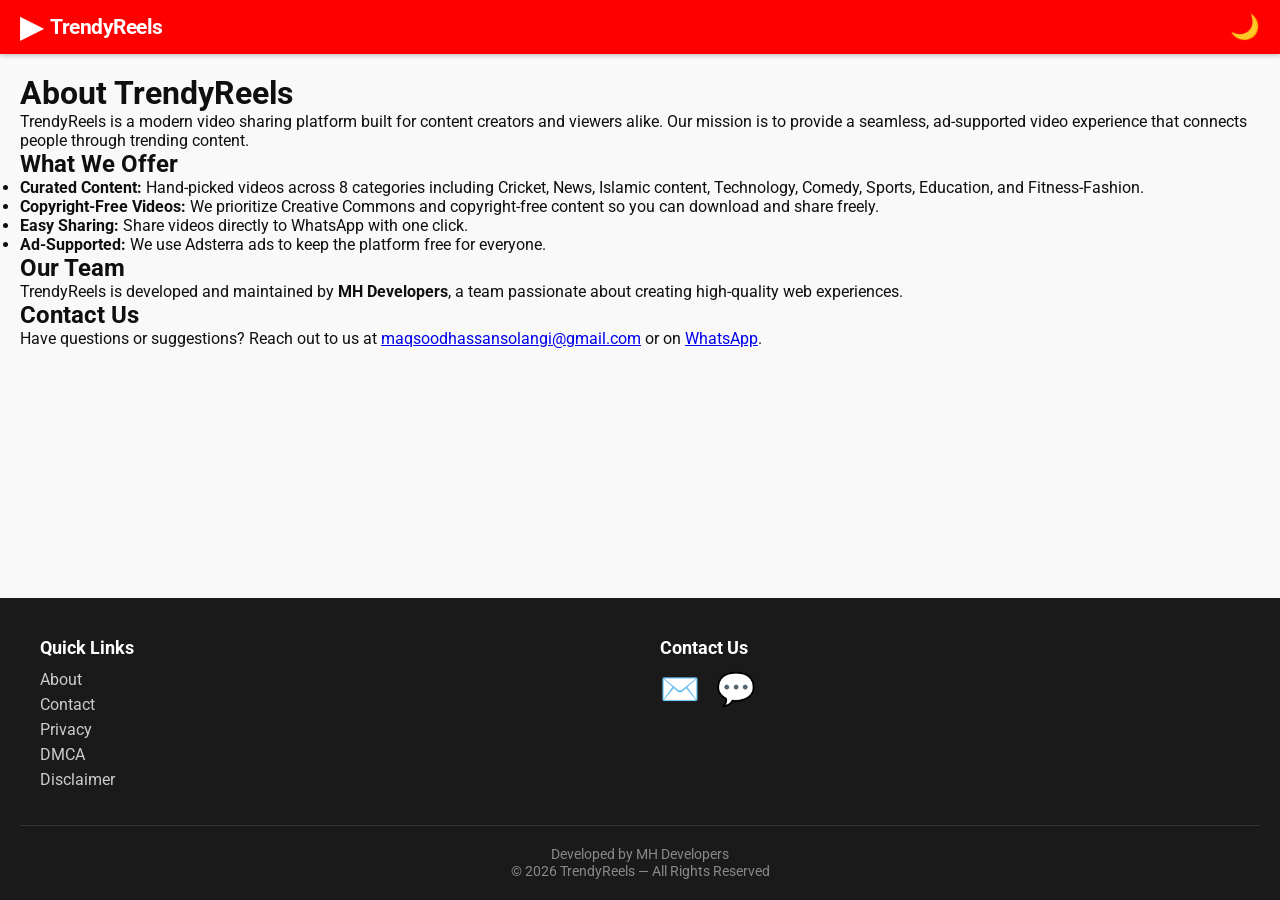
==== about.html @ b4d81c27 "Add about.html for the TrendyReels website" ====
<!DOCTYPE html>
<html lang="en">
<head>
    <meta charset="UTF-8">
    <meta name="viewport" content="width=device-width, initial-scale=1.0">
    <title>About Us - TrendyReels</title>
    <link rel="stylesheet" href="style.css">
    <link href="https://fonts.googleapis.com/css2?family=Roboto:wght@300;400;500;700;900&display=swap" rel="stylesheet">
</head>
<body>
    <header class="main-header">
        <div class="header-left">
            <a href="/" class="logo">
                <span class="logo-icon">▶</span>
                <span class="logo-text">TrendyReels</span>
            </a>
        </div>
        <div class="header-right">
            <button id="themeToggle" aria-label="Toggle theme">🌙</button>
        </div>
    </header>

    <main class="main-content">
        <div class="page-content">
            <h1>About TrendyReels</h1>
            <div class="content-card">
                <p>TrendyReels is a modern video sharing platform built for content creators and viewers alike. Our mission is to provide a seamless, ad-supported video experience that connects people through trending content.</p>
                
                <h2>What We Offer</h2>
                <ul>
                    <li><strong>Curated Content:</strong> Hand-picked videos across 8 categories including Cricket, News, Islamic content, Technology, Comedy, Sports, Education, and Fitness-Fashion.</li>
                    <li><strong>Copyright-Free Videos:</strong> We prioritize Creative Commons and copyright-free content so you can download and share freely.</li>
                    <li><strong>Easy Sharing:</strong> Share videos directly to WhatsApp with one click.</li>
                    <li><strong>Ad-Supported:</strong> We use Adsterra ads to keep the platform free for everyone.</li>
                </ul>
                
                <h2>Our Team</h2>
                <p>TrendyReels is developed and maintained by <strong>MH Developers</strong>, a team passionate about creating high-quality web experiences.</p>
                
                <h2>Contact Us</h2>
                <p>Have questions or suggestions? Reach out to us at <a href="mailto:maqsoodhassansolangi@gmail.com">maqsoodhassansolangi@gmail.com</a> or on <a href="https://wa.me/923062948990" target="_blank">WhatsApp</a>.</p>
            </div>
        </div>
    </main>

    <footer class="main-footer">
        <div class="footer-content">
            <div class="footer-section">
                <h4>Quick Links</h4>
                <ul>
                    <li><a href="about.html">About</a></li>
                    <li><a href="contact.html">Contact</a></li>
                    <li><a href="privacy.html">Privacy</a></li>
                    <li><a href="dmca.html">DMCA</a></li>
                    <li><a href="disclaimer.html">Disclaimer</a></li>
                </ul>
            </div>
            <div class="footer-section">
                <h4>Contact Us</h4>
                <div class="contact-icons">
                    <a href="mailto:maqsoodhassansolangi@gmail.com" target="_blank" title="Email">✉️</a>
                    <a href="https://wa.me/923062948990" target="_blank" title="WhatsApp">💬</a>
                </div>
            </div>
        </div>
        <div class="footer-bottom">
            <p>Developed by MH Developers</p>
            <p>&copy; 2026 TrendyReels — All Rights Reserved</p>
        </div>
    </footer>

    <script src="script.js"></script>
</body>
</html>
---- style.css ----
:root {
    --primary-red: #FF0000;
    --primary-red-dark: #CC0000;
    --white: #FFFFFF;
    --bg-light: #F9F9F9;
    --bg-dark: #0F0F0F;
    --card-light: #FFFFFF;
    --card-dark: #1F1F1F;
    --text-light: #0F0F0F;
    --text-dark: #F1F1F1;
    --text-muted-light: #606060;
    --text-muted-dark: #AAAAAA;
    --shadow-light: 0 2px 8px rgba(0,0,0,0.1);
    --shadow-dark: 0 2px 8px rgba(0,0,0,0.4);
    --border-light: #E5E5E5;
    --border-dark: #3F3F3F;
    --font-family: 'Roboto', sans-serif;
    --transition: 0.3s ease;
}

* { margin: 0; padding: 0; box-sizing: border-box; }
body {
    font-family: var(--font-family);
    background: var(--bg-light);
    color: var(--text-light);
    transition: background var(--transition), color var(--transition);
    min-height: 100vh;
    display: flex;
    flex-direction: column;
}
body.dark-mode {
    background: var(--bg-dark);
    color: var(--text-dark);
}

/* Header */
.main-header, .admin-header {
    background: var(--primary-red);
    padding: 10px 20px;
    display: flex;
    align-items: center;
    justify-content: space-between;
    position: sticky;
    top: 0;
    z-index: 1000;
    box-shadow: 0 2px 4px rgba(0,0,0,0.2);
}
.header-left { display: flex; align-items: center; gap: 15px; }
.logo {
    display: flex;
    align-items: center;
    gap: 8px;
    color: var(--white);
    text-decoration: none;
    font-weight: 700;
    font-size: 1.3rem;
}
.logo-icon { font-size: 1.8rem; }
.logo-text { letter-spacing: -0.5px; }
.menu-toggle { background: none; border: none; color: var(--white); font-size: 1.5rem; cursor: pointer; }
.header-center { flex: 1; max-width: 600px; margin: 0 20px; }
.search-container {
    display: flex;
    background: var(--white);
    border-radius: 25px;
    overflow: hidden;
}
.search-container input {
    flex: 1;
    padding: 10px 15px;
    border: none;
    outline: none;
    font-family: var(--font-family);
    font-size: 1rem;
}
.search-container button {
    padding: 0 20px;
    background: #F0F0F0;
    border: none;
    cursor: pointer;
    font-size: 1.2rem;
    transition: background var(--transition);
}
.search-container button:hover { background: #E0E0E0; }
.header-right { display: flex; align-items: center; gap: 15px; }
.header-right button, .header-right a {
    background: none;
    border: none;
    color: var(--white);
    font-size: 1.5rem;
    cursor: pointer;
    transition: transform 0.2s;
    text-decoration: none;
}
.header-right button:hover, .header-right a:hover { transform: scale(1.1); }

/* Category Nav */
.category-nav {
    background: var(--bg-light);
    padding: 10px 20px;
    border-bottom: 1px solid var(--border-light);
    overflow-x: auto;
    position: sticky;
    top: 64px;
    z-index: 999;
    transition: background var(--transition), border var(--transition);
}
body.dark-mode .category-nav {
    background: var(--bg-dark);
    border-color: var(--border-dark);
}
.category-scroll {
    display: flex;
    gap: 12px;
    white-space: nowrap;
    padding-bottom: 4px;
}
.category-pill {
    padding: 8px 20px;
    border-radius: 20px;
    border: 1px solid var(--border-light);
    background: var(--card-light);
    color: var(--text-light);
    cursor: pointer;
    font-family: var(--font-family);
    font-weight: 500;
    font-size: 0.9rem;
    transition: all var(--transition);
}
body.dark-mode .category-pill {
    background: var(--card-dark);
    color: var(--text-dark);
    border-color: var(--border-dark);
}
.category-pill:hover { background: #E5E5E5; }
body.dark-mode .category-pill:hover { background: #3F3F3F; }
.category-pill.active {
    background: var(--primary-red);
    color: var(--white);
    border-color: var(--primary-red);
}

/* Main Content */
.main-content { flex: 1; padding: 20px; max-width: 1400px; margin: 0 auto; width: 100%; }

/* Video Grid */
.video-grid {
    display: grid;
    grid-template-columns: repeat(auto-fill, minmax(280px, 1fr));
    gap: 20px;
}
.video-card {
    background: var(--card-light);
    border-radius: 12px;
    overflow: hidden;
    box-shadow: var(--shadow-light);
    cursor: pointer;
    transition: transform 0.2s, box-shadow 0.2s;
}
body.dark-mode .video-card {
    background: var(--card-dark);
    box-shadow: var(--shadow-dark);
}
.video-card:hover {
    transform: translateY(-4px);
    box-shadow: 0 8px 20px rgba(0,0,0,0.15);
}
body.dark-mode .video-card:hover {
    box-shadow: 0 8px 20px rgba(0,0,0,0.5);
}
.video-thumbnail {
    width: 100%;
    aspect-ratio: 16/9;
    object-fit: cover;
    background: #000;
}
.video-info { padding: 12px 16px; }
.video-title {
    font-weight: 500;
    font-size: 1rem;
    line-height: 1.4;
    display: -webkit-box;
    -webkit-line-clamp: 2;
    -webkit-box-orient: vertical;
    overflow: hidden;
    margin-bottom: 6px;
}
.video-meta {
    display: flex;
    justify-content: space-between;
    font-size: 0.85rem;
    color: var(--text-muted-light);
}
body.dark-mode .video-meta { color: var(--text-muted-dark); }
.video-category {
    background: #F0F0F0;
    padding: 2px 10px;
    border-radius: 10px;
    font-size: 0.75rem;
}
body.dark-mode .video-category { background: #3F3F3F; }
.copyright-badge {
    background: #4CAF50;
    color: white;
    padding: 2px 8px;
    border-radius: 10px;
    font-size: 0.7rem;
}

/* Modal */
.modal {
    display: none;
    position: fixed;
    top: 0; left: 0; right: 0; bottom: 0;
    background: rgba(0,0,0,0.8);
    z-index: 2000;
    align-items: center;
    justify-content: center;
}
.modal.active { display: flex; }
.modal-content {
    background: var(--card-light);
    border-radius: 16px;
    padding: 24px;
    max-width: 800px;
    width: 95%;
    max-height: 90vh;
    overflow-y: auto;
    position: relative;
}
body.dark-mode .modal-content { background: var(--card-dark); }
.close-modal {
    position: absolute;
    top: 12px; right: 16px;
    font-size: 2rem;
    cursor: pointer;
    color: var(--text-muted-light);
    transition: color 0.2s;
}
body.dark-mode .close-modal { color: var(--text-muted-dark); }
.close-modal:hover { color: var(--primary-red); }
.video-player-container {
    display: flex;
    flex-direction: column;
    gap: 16px;
}
#videoPlayer iframe {
    width: 100%;
    aspect-ratio: 16/9;
    border-radius: 8px;
}
.video-actions {
    display: flex;
    gap: 12px;
    flex-wrap: wrap;
}
.action-btn {
    padding: 8px 20px;
    border: none;
    border-radius: 20px;
    background: var(--primary-red);
    color: white;
    cursor: pointer;
    font-family: var(--font-family);
    font-weight: 500;
    transition: background 0.2s;
}
.action-btn:hover { background: var(--primary-red-dark); }
.modal-title {
    font-size: 1.2rem;
    font-weight: 500;
    margin-top: 8px;
}

/* Footer */
.main-footer {
    background: #1A1A1A;
    color: #CCCCCC;
    padding: 40px 20px 20px;
    margin-top: auto;
}
.footer-content {
    max-width: 1200px;
    margin: 0 auto;
    display: grid;
    grid-template-columns: 1fr 1fr;
    gap: 40px;
}
.footer-section h4 {
    color: var(--white);
    margin-bottom: 12px;
    font-size: 1.1rem;
}
.footer-section ul { list-style: none; }
.footer-section ul li { margin: 6px 0; }
.footer-section ul li a {
    color: #CCCCCC;
    text-decoration: none;
    transition: color 0.2s;
}
.footer-section ul li a:hover { color: var(--white); }
.contact-icons {
    display: flex;
    gap: 16px;
    font-size: 2rem;
}
.contact-icons a { text-decoration: none; transition: transform 0.2s; }
.contact-icons a:hover { transform: scale(1.2); }
.footer-bottom {
    text-align: center;
    margin-top: 30px;
    padding-top: 20px;
    border-top: 1px solid #333;
    font-size: 0.9rem;
    color: #888;
}

/* Admin Styles */
.admin-header { position: sticky; top: 0; z-index: 1000; }
.admin-nav {
    display: flex;
    background: var(--bg-light);
    border-bottom: 1px solid var(--border-light);
    padding: 10px 20px;
    gap: 10px;
    position: sticky;
    top: 64px;
    z-index: 999;
}
body.dark-mode .admin-nav {
    background: var(--bg-dark);
    border-color: var(--border-dark);
}
.admin-tab {
    padding: 8px 24px;
    border: none;
    background: transparent;
    cursor: pointer;
    font-family: var(--font-family);
    font-weight: 500;
    border-radius: 20px;
    transition: all 0.2s;
    color: var(--text-light);
}
body.dark-mode .admin-tab { color: var(--text-dark); }
.admin-tab:hover { background: #E5E5E5; }
body.dark-mode .admin-tab:hover { background: #3F3F3F; }
.admin-tab.active {
    background: var(--primary-red);
    color: var(--white);
}
.admin-content { padding: 20px; max-width: 1200px; margin: 0 auto; width: 100%; }
.admin-tab-content { display: none; }
.admin-tab-content.active { display: block; }
.admin-actions {
    display: flex;
    gap: 12px;
    flex-wrap: wrap;
    margin-bottom: 20px;
}
.btn-primary, .btn-secondary, .btn-danger {
    padding: 10px 24px;
    border: none;
    border-radius: 8px;
    cursor: pointer;
    font-family: var(--font-family);
    font-weight: 500;
    transition: all 0.2s;
}
.btn-primary { background: var(--primary-red); color: white; }
.btn-primary:hover { background: var(--primary-red-dark); }
.btn-secondary { background: #E5E5E5; color: var(--text-light); }
body.dark-mode .btn-secondary { background: #3F3F3F; color: var(--text-dark); }
.btn-secondary:hover { background: #D0D0D0; }
body.dark-mode .btn-secondary:hover { background: #555; }
.btn-danger { background: #DC3545; color: white; }
.btn-danger:hover { background: #C82333; }

.admin-table-wrapper { overflow-x: auto; }
.admin-table {
    width: 100%;
    border-collapse: collapse;
    background: var(--card-light);
    border-radius: 12px;
    overflow: hidden;
    box-shadow: var(--shadow-light);
}
body.dark-mode .admin-table {
    background: var(--card-dark);
    box-shadow: var(--shadow-dark);
}
.admin-table th, .admin-table td {
    padding: 12px 16px;
    text-align: left;
    border-bottom: 1px solid var(--border-light);
}
body.dark-mode .admin-table th, .admin-table td {
    border-color: var(--border-dark);
}
.admin-table th { background: #F5F5F5; font-weight: 500; }
body.dark-mode .admin-table th { background: #2A2A2A; }
.admin-table tr:hover { background: #F9F9F9; }
body.dark-mode .admin-table tr:hover { background: #2A2A2A; }
.admin-table .actions-cell { display: flex; gap: 8px; }
.admin-table .actions-cell button {
    padding: 4px 12px;
    border: none;
    border-radius: 4px;
    cursor: pointer;
    font-size: 0.8rem;
}
.delete-btn { background: #DC3545; color: white; }
.delete-btn:hover { background: #C82333; }

/* Ad Slots Grid */
.ad-slots-grid {
    display: grid;
    grid-template-columns: repeat(auto-fill, minmax(300px, 1fr));
    gap: 20px;
    margin-top: 20px;
}
.ad-slot-card {
    background: var(--card-light);
    padding: 16px;
    border-radius: 12px;
    box-shadow: var(--shadow-light);
}
body.dark-mode .ad-slot-card {
    background: var(--card-dark);
    box-shadow: var(--shadow-dark);
}
.ad-slot-card h3 { margin-bottom: 8px; }
.ad-slot-card textarea {
    width: 100%;
    min-height: 100px;
    padding: 8px;
    border: 1px solid var(--border-light);
    border-radius: 6px;
    font-family: var(--font-family);
    resize: vertical;
    background: var(--bg-light);
    color: var(--text-light);
}
body.dark-mode .ad-slot-card textarea {
    background: var(--bg-dark);
    color: var(--text-dark);
    border-color: var(--border-dark);
}

/* Settings */
.settings-card {
    background: var(--card-light);
    padding: 20px;
    border-radius: 12px;
    box-shadow: var(--shadow-light);
    margin-bottom: 20px;
}
body.dark-mode .settings-card {
    background: var(--card-dark);
    box-shadow: var(--shadow-dark);
}
.toggle-switch {
    position: relative;
    display: inline-block;
    width: 50px;
    height: 26px;
    margin-right: 12px;
}
.toggle-switch input { opacity: 0; width: 0; height: 0; }
.slider {
    position: absolute;
    cursor: pointer;
    top: 0; left: 0; right: 0; bottom: 0;
    background: #CCC;
    border-radius: 26px;
    transition: 0.3s;
}
.slider:before {
    content: "";
    position: absolute;
    height: 20px; width: 20px;
    left: 3px; bottom: 3px;
    background: white;
    border-radius: 50%;
    transition: 0.3s;
}
.toggle-switch input:checked + .slider { background: var(--primary-red); }
.toggle-switch input:checked + .slider:before { transform: translateX(24px); }

/* Form */
.form-group { margin-bottom: 16px; }
.form-group label { display: block; font-weight: 500; margin-bottom: 4px; }
.form-group input, .form-group select, .form-group textarea {
    width: 100%;
    padding: 10px;
    border: 1px solid var(--border-light);
    border-radius: 6px;
    font-family: var(--font-family);
    font-size: 1rem;
    background: var(--bg-light);
    color: var(--text-light);
}
body.dark-mode .form-group input, .form-group select, .form-group textarea {
    background: var(--bg-dark);
    color: var(--text-dark);
    border-color: var(--border-dark);
}

/* Responsive */
@media (max-width: 768px) {
    .header-center { margin: 0 10px; }
    .search-container input { padding: 8px 12px; font-size: 0.9rem; }
    .search-container button { padding: 0 12px; }
    .video-grid { grid-template-columns: repeat(auto-fill, minmax(200px, 1fr)); gap: 12px; }
    .footer-content { grid-template-columns: 1fr; gap: 20px; }
    .admin-actions { flex-direction: column; }
    .admin-table th, .admin-table td { padding: 8px; font-size: 0.85rem; }
    .modal-content { width: 98%; padding: 16px; }
    .category-nav { top: 56px; padding: 8px 12px; }
    .main-header { padding: 8px 12px; }
    .logo-text { font-size: 1rem; }
}
@media (max-width: 480px) {
    .video-grid { grid-template-columns: 1fr 1fr; gap: 8px; }
    .video-info { padding: 8px 10px; }
    .video-title { font-size: 0.85rem; }
    .video-meta { font-size: 0.7rem; }
  }
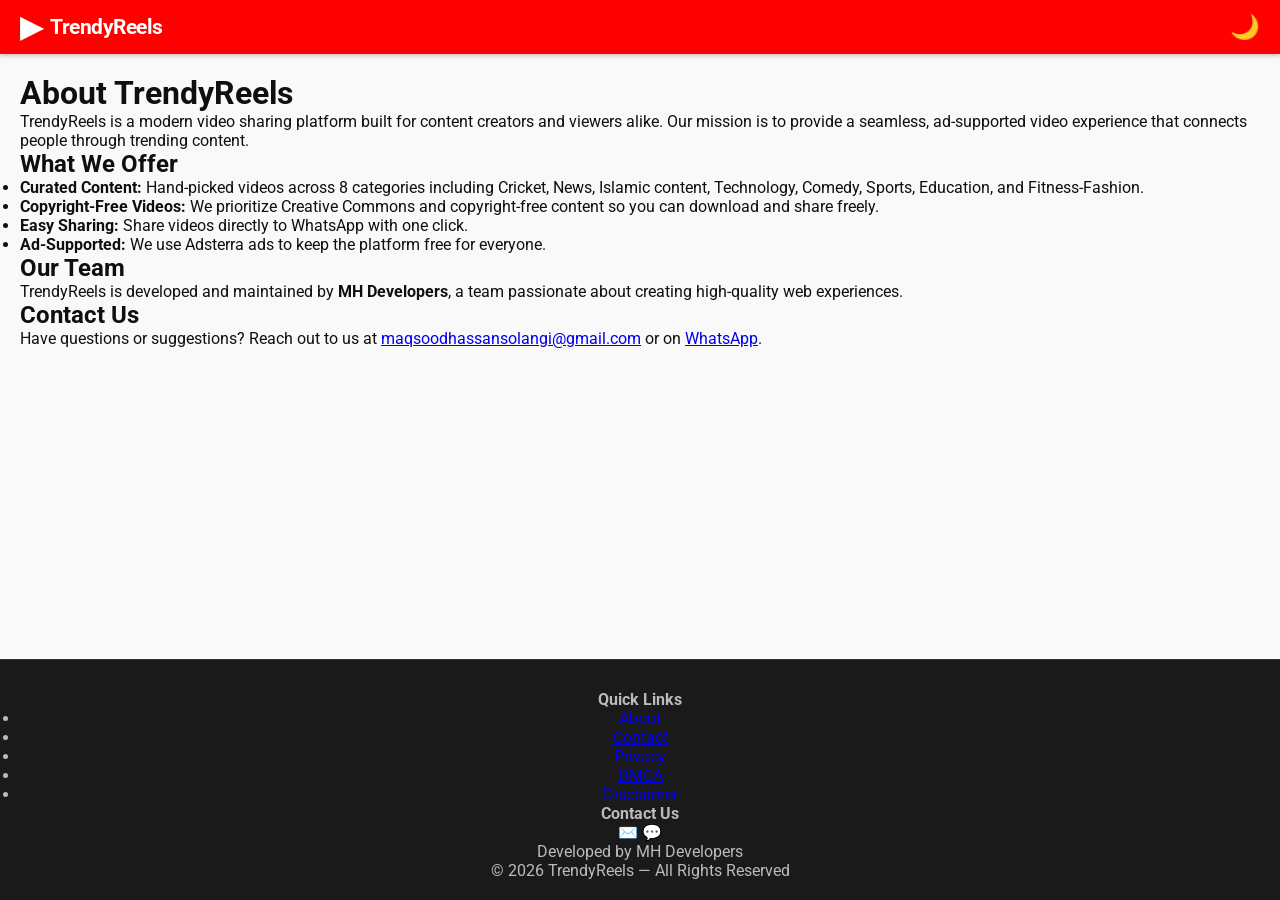
==== commit 9026b8c3: "Add files via upload" ====
--- a/about.html
+++ b/about.html
@@ -4,6 +4,9 @@
     <meta charset="UTF-8">
     <meta name="viewport" content="width=device-width, initial-scale=1.0">
     <title>About Us - TrendyReels</title>
+    <meta name="description" content="TrendyReels ke baare mein jaanein — hum kya hain aur kyun behtareen videos aur reels dekhne ki jagah hain.">
+    <meta name="robots" content="index, follow">
+    <link rel="canonical" href="https://trendyreels.pages.dev/about.html">
     <link rel="stylesheet" href="style.css">
     <link href="https://fonts.googleapis.com/css2?family=Roboto:wght@300;400;500;700;900&display=swap" rel="stylesheet">
 </head>
--- a/style.css
+++ b/style.css
@@ -19,6 +19,10 @@
 }
 
 * { margin: 0; padding: 0; box-sizing: border-box; }
+html, body {
+    overflow-x: hidden; /* ✅ کسی بھی صورت میں پورا صفحہ افقی طور پر scroll نہ ہو */
+    width: 100%;
+}
 body {
     font-family: var(--font-family);
     background: var(--bg-light);
@@ -45,7 +49,7 @@
     z-index: 1000;
     box-shadow: 0 2px 4px rgba(0,0,0,0.2);
 }
-.header-left { display: flex; align-items: center; gap: 15px; }
+.header-left { display: flex; align-items: center; gap: 15px; flex-shrink: 0; }
 .logo {
     display: flex;
     align-items: center;
@@ -57,16 +61,29 @@
 }
 .logo-icon { font-size: 1.8rem; }
 .logo-text { letter-spacing: -0.5px; }
-.menu-toggle { background: none; border: none; color: var(--white); font-size: 1.5rem; cursor: pointer; }
-.header-center { flex: 1; max-width: 600px; margin: 0 20px; }
+#reelsBtn {
+    background: rgba(255,255,255,0.15);
+    border: none;
+    color: var(--white);
+    font-size: 1.2rem;
+    cursor: pointer;
+    padding: 4px 8px;
+    border-radius: 8px;
+    line-height: 1;
+    flex-shrink: 0;
+}
+/* ✅ header-center کو flexbox میں سکڑنے کی اجازت دیں تاکہ پورا header سکرین کے اندر فٹ ہو (کوئی horizontal scroll نہ ہو) */
+.header-center { flex: 1; max-width: 600px; margin: 0 20px; min-width: 0; }
 .search-container {
     display: flex;
     background: var(--white);
     border-radius: 25px;
     overflow: hidden;
+    min-width: 0;
 }
 .search-container input {
     flex: 1;
+    min-width: 0;
     padding: 10px 15px;
     border: none;
     outline: none;
@@ -83,16 +100,15 @@
 }
 .search-container button:hover { background: #E0E0E0; }
 .header-right { display: flex; align-items: center; gap: 15px; }
-.header-right button, .header-right a {
+.header-right button {
     background: none;
     border: none;
     color: var(--white);
     font-size: 1.5rem;
     cursor: pointer;
     transition: transform 0.2s;
-    text-decoration: none;
-}
-.header-right button:hover, .header-right a:hover { transform: scale(1.1); }
+}
+.header-right button:hover { transform: scale(1.1); }
 
 /* Category Nav */
 .category-nav {
@@ -141,7 +157,7 @@
 }
 
 /* Main Content */
-.main-content { flex: 1; padding: 20px; max-width: 1400px; margin: 0 auto; width: 100%; }
+.main-content { flex: 1; padding: 20px; max-width: 1400px; margin: 0 auto; width: 100%; display: flex; flex-direction: column; }
 
 /* Video Grid */
 .video-grid {
@@ -207,6 +223,15 @@
     font-size: 0.7rem;
 }
 
+/* Empty State */
+.empty-state {
+    grid-column: 1 / -1;
+    text-align: center;
+    padding: 60px 20px;
+    color: var(--text-muted-light);
+}
+body.dark-mode .empty-state { color: var(--text-muted-dark); }
+
 /* Modal */
 .modal {
     display: none;
@@ -226,7 +251,9 @@
     width: 95%;
     max-height: 90vh;
     overflow-y: auto;
+    overflow-x: hidden; /* ✅ کبھی بھی افقی طور پر باہر نہ نکلے */
     position: relative;
+    box-sizing: border-box;
 }
 body.dark-mode .modal-content { background: var(--card-dark); }
 .close-modal {
@@ -272,50 +299,78 @@
     margin-top: 8px;
 }
 
-/* Footer */
+/* Secret Admin Button */
+#secretAdminBtn {
+    position: fixed;
+    bottom: 20px;
+    right: 20px;
+    width: 44px;
+    height: 44px;
+    border-radius: 50%;
+    background: rgba(0,0,0,0.3);
+    border: none;
+    color: rgba(255,255,255,0.3);
+    font-size: 1.2rem;
+    cursor: pointer;
+    z-index: 999;
+    backdrop-filter: blur(4px);
+    transition: all 0.3s;
+    touch-action: manipulation;
+}
+body.dark-mode #secretAdminBtn {
+    background: rgba(255,255,255,0.1);
+    color: rgba(255,255,255,0.2);
+}
+#secretAdminBtn:active {
+    transform: scale(0.9);
+}
+
+/* NEW MODERN FOOTER (Updated as per your request) */
 .main-footer {
     background: #1A1A1A;
-    color: #CCCCCC;
-    padding: 40px 20px 20px;
+    color: #BBBBBB;
+    padding: 30px 20px 20px;
+    text-align: center;
     margin-top: auto;
-}
-.footer-content {
-    max-width: 1200px;
-    margin: 0 auto;
-    display: grid;
-    grid-template-columns: 1fr 1fr;
-    gap: 40px;
-}
-.footer-section h4 {
-    color: var(--white);
-    margin-bottom: 12px;
-    font-size: 1.1rem;
-}
-.footer-section ul { list-style: none; }
-.footer-section ul li { margin: 6px 0; }
-.footer-section ul li a {
+    border-top: 1px solid #333;
+}
+.footer-links-row {
+    display: flex;
+    justify-content: center;
+    flex-wrap: wrap;
+    gap: 12px 20px;
+    margin-bottom: 20px;
+}
+.footer-links-row a {
     color: #CCCCCC;
     text-decoration: none;
-    transition: color 0.2s;
-}
-.footer-section ul li a:hover { color: var(--white); }
-.contact-icons {
-    display: flex;
-    gap: 16px;
-    font-size: 2rem;
-}
-.contact-icons a { text-decoration: none; transition: transform 0.2s; }
-.contact-icons a:hover { transform: scale(1.2); }
-.footer-bottom {
-    text-align: center;
-    margin-top: 30px;
-    padding-top: 20px;
-    border-top: 1px solid #333;
     font-size: 0.9rem;
-    color: #888;
-}
-
-/* Admin Styles */
+    transition: color 0.3s;
+    font-weight: 400;
+}
+.footer-links-row a:hover { color: #FFFFFF; }
+.footer-icons-row {
+    display: flex;
+    justify-content: center;
+    gap: 20px;
+    margin-bottom: 20px;
+}
+.social-icon {
+    display: inline-flex;
+    align-items: center;
+    justify-content: center;
+    transition: transform 0.2s;
+}
+.social-icon:hover {
+    transform: scale(1.15);
+}
+.footer-bottom-text p {
+    margin: 4px 0;
+    font-size: 0.85rem;
+    color: #888888;
+}
+
+/* Admin Styles (Same as before) */
 .admin-header { position: sticky; top: 0; z-index: 1000; }
 .admin-nav {
     display: flex;
@@ -326,6 +381,10 @@
     position: sticky;
     top: 64px;
     z-index: 999;
+    overflow-x: auto;
+    flex-wrap: nowrap;
+    white-space: nowrap;
+    -webkit-overflow-scrolling: touch;
 }
 body.dark-mode .admin-nav {
     background: var(--bg-dark);
@@ -341,6 +400,7 @@
     border-radius: 20px;
     transition: all 0.2s;
     color: var(--text-light);
+    flex-shrink: 0;
 }
 body.dark-mode .admin-tab { color: var(--text-dark); }
 .admin-tab:hover { background: #E5E5E5; }
@@ -512,17 +572,376 @@
     .search-container input { padding: 8px 12px; font-size: 0.9rem; }
     .search-container button { padding: 0 12px; }
     .video-grid { grid-template-columns: repeat(auto-fill, minmax(200px, 1fr)); gap: 12px; }
-    .footer-content { grid-template-columns: 1fr; gap: 20px; }
+    .footer-links-row { gap: 8px 12px; font-size: 0.8rem; }
+    .footer-icons-row { gap: 15px; }
     .admin-actions { flex-direction: column; }
     .admin-table th, .admin-table td { padding: 8px; font-size: 0.85rem; }
     .modal-content { width: 98%; padding: 16px; }
     .category-nav { top: 56px; padding: 8px 12px; }
     .main-header { padding: 8px 12px; }
     .logo-text { font-size: 1rem; }
+    #secretAdminBtn { bottom: 15px; right: 15px; width: 40px; height: 40px; font-size: 1rem; }
 }
 @media (max-width: 480px) {
+    .main-header { padding: 6px 8px; gap: 4px; }
+    .header-left { gap: 6px; }
+    .logo-text { display: none; } /* ✅ بہت چھوٹی سکرین پر صرف آئیکن، جگہ بچانے کے لیے */
+    #reelsBtn { font-size: 1rem; padding: 3px 6px; }
+    .header-center { margin: 0 6px; }
+    .search-container input { padding: 6px 10px; font-size: 0.85rem; }
+    .search-container button { padding: 0 10px; }
+    .header-right { gap: 8px; }
+    .header-right button { font-size: 1.2rem; }
     .video-grid { grid-template-columns: 1fr 1fr; gap: 8px; }
     .video-info { padding: 8px 10px; }
     .video-title { font-size: 0.85rem; }
     .video-meta { font-size: 0.7rem; }
-  }
+    }
+
+/* V2.1: New Ad Slot Styles */
+.ad-slot-card {
+    background: var(--card-light);
+    padding: 16px;
+    border-radius: 12px;
+    box-shadow: var(--shadow-light);
+    margin-bottom: 20px;
+}
+body.dark-mode .ad-slot-card {
+    background: var(--card-dark);
+    box-shadow: var(--shadow-dark);
+}
+.ad-slot-card h3 {
+    margin-bottom: 8px;
+}
+.ad-slot-card textarea {
+    width: 100%;
+    padding: 8px;
+    border: 1px solid var(--border-light);
+    border-radius: 6px;
+    font-family: var(--font-family);
+    resize: vertical;
+    background: var(--bg-light);
+    color: var(--text-light);
+}
+body.dark-mode .ad-slot-card textarea {
+    background: var(--bg-dark);
+    color: var(--text-dark);
+    border-color: var(--border-dark);
+}
+/* ==============================================
+   USER PHASE 1: YOUTUBE-STYLE PLAYER CONTROLS
+   ============================================== */
+
+/* Video Player Container - فل سکرین کے لیے درست کریں */
+.video-player-container {
+    position: relative;
+    width: 100%;
+    max-width: 100%; /* ✅ کبھی بھی parent سے چوڑا نہ ہو */
+    background: #000;
+    aspect-ratio: 16 / 9;
+    overflow: hidden;
+    border-radius: 8px;
+}
+
+/* اگر فل سکرین میں ہو تو بیک گراؤنڈ مکمل کالا رکھیں */
+.video-player-container:fullscreen {
+    width: 100vw;
+    height: 100vh;
+    background: #000;
+    display: flex;
+    justify-content: center;
+    align-items: center;
+}
+
+/* iframe یا ویڈیو کو فل سکرین میں پوری اسکرین پر پھیلائیں */
+.video-player-container:fullscreen iframe,
+.video-player-container:fullscreen video {
+    width: 100% !important;
+    height: 100% !important;
+    object-fit: contain;
+    max-width: 100%;
+    max-height: 100%;
+}
+
+/* YouTube-style کنٹرولز بار */
+.yt-controls-overlay {
+    position: absolute;
+    bottom: 15px;
+    left: 15px;
+    right: 15px;
+    display: flex;
+    justify-content: space-between;
+    align-items: center;
+    background: rgba(0, 0, 0, 0.6);
+    padding: 6px 12px;
+    border-radius: 30px;
+    z-index: 30;
+    backdrop-filter: blur(4px);
+    pointer-events: auto;
+    opacity: 1;
+    transition: opacity 0.3s ease;
+    box-shadow: 0 2px 8px rgba(0, 0, 0, 0.5);
+}
+
+/* بٹنز کی اسٹائلنگ */
+.yt-btn {
+    background: none !important;
+    border: none !important;
+    color: white !important;
+    font-size: 18px !important;
+    cursor: pointer !important;
+    padding: 0 !important;
+    line-height: 1 !important;
+    transition: transform 0.2s ease, color 0.2s ease;
+}
+
+.yt-btn:hover {
+    transform: scale(1.15);
+    color: #FF0000;
+}
+
+#speedControl {
+    background: transparent;
+    color: white;
+    border: 1px solid #888;
+    border-radius: 4px;
+    padding: 2px 6px;
+    font-size: 12px;
+    outline: none;
+    cursor: pointer;
+}
+
+#speedControl option {
+    background: #222;
+    color: white;
+}
+
+/* پلیئر کنٹینر کے اندر لے آؤٹ ٹھیک کریں */
+.video-player-container iframe,
+.video-player-container video {
+    width: 100%;
+    height: 100%;
+    border: 0;
+    display: block;
+}
+
+/* YouTube-style overlay controls with auto-hide */
+.yt-controls-overlay {
+    position: absolute;
+    bottom: 15px;
+    left: 15px;
+    right: 15px;
+    display: flex;
+    justify-content: space-between;
+    align-items: center;
+    background: rgba(0, 0, 0, 0.5);
+    padding: 6px 12px;
+    border-radius: 30px;
+    z-index: 30;
+    backdrop-filter: blur(4px);
+    pointer-events: auto;
+    transition: opacity 0.4s ease;
+    opacity: 0.8;
+}
+
+.video-player-container:hover .yt-controls-overlay,
+.video-player-container:active .yt-controls-overlay {
+    opacity: 1;
+}
+
+#videoPlayerContainer {
+    position: relative;
+    width: 100%;
+    background: black;
+    aspect-ratio: 16 / 9;
+    overflow: hidden;
+    border-radius: 8px;
+}
+
+#videoPlayerContainer iframe,
+#videoPlayerContainer video {
+    width: 100%;
+    height: 100%;
+    border: 0;
+    display: block;
+}
+
+/* ==============================================
+   NEW: AUTO-COMPLETE, NATIVE SHARE, HISTORY, COPY LINK
+   ============================================== */
+#searchSuggestions {
+    position: absolute;
+    top: 100%;
+    left: 0;
+    right: 0;
+    background: white;
+    border: 1px solid #ddd;
+    border-radius: 0 0 12px 12px;
+    max-height: 250px;
+    overflow-y: auto;
+    z-index: 1000;
+    box-shadow: 0 4px 12px rgba(0,0,0,0.1);
+    display: none;
+}
+body.dark-mode #searchSuggestions {
+    background: #1f1f1f;
+    border-color: #444;
+}
+.search-suggestion-item {
+    padding: 10px 16px;
+    cursor: pointer;
+    border-bottom: 1px solid #f0f0f0;
+    font-size: 0.9rem;
+    transition: background 0.2s;
+}
+.search-suggestion-item:hover {
+    background: #f5f5f5;
+}
+body.dark-mode .search-suggestion-item {
+    border-color: #333;
+}
+body.dark-mode .search-suggestion-item:hover {
+    background: #2a2a2a;
+}
+.history-section {
+    margin-top: 30px;
+    padding: 20px;
+    background: #f9f9f9;
+    border-radius: 12px;
+    border: 1px solid #eee;
+}
+body.dark-mode .history-section {
+    background: #1f1f1f;
+    border-color: #333;
+}
+.history-grid {
+    display: grid;
+    grid-template-columns: repeat(auto-fill, minmax(160px, 1fr));
+    gap: 12px;
+    margin-top: 12px;
+}
+.history-item {
+    cursor: pointer;
+    border-radius: 8px;
+    overflow: hidden;
+    border: 1px solid #eee;
+    background: white;
+    transition: transform 0.2s;
+}
+body.dark-mode .history-item {
+    background: #2a2a2a;
+    border-color: #444;
+}
+.history-item:hover {
+    transform: scale(1.02);
+}
+.history-thumb {
+    width: 100%;
+    height: 90px;
+    object-fit: cover;
+}
+.history-title {
+    padding: 6px 10px;
+    font-size: 0.8rem;
+    font-weight: 500;
+    text-align: center;
+    white-space: nowrap;
+    overflow: hidden;
+    text-overflow: ellipsis;
+}
+
+/* ============================================
+   ✅ Reels View (Vertical Swipe - TikTok/Shorts Style)
+   ============================================ */
+#reelsBtn {
+    background: transparent;
+    border: none;
+    font-size: 1.3rem;
+    cursor: pointer;
+    padding: 4px 8px;
+    line-height: 1;
+}
+
+.reels-view {
+    display: none;
+    position: fixed;
+    inset: 0;
+    background: #000;
+    z-index: 10000;
+}
+.reels-view.active {
+    display: block;
+}
+
+.reels-close-btn {
+    position: fixed;
+    top: 14px;
+    right: 14px;
+    z-index: 10002;
+    background: rgba(0,0,0,0.5);
+    color: #fff;
+    border: none;
+    font-size: 26px;
+    width: 40px;
+    height: 40px;
+    border-radius: 50%;
+    cursor: pointer;
+    line-height: 40px;
+    text-align: center;
+}
+
+.reels-container {
+    height: 100%;
+    width: 100%;
+    overflow-y: scroll;
+    scroll-snap-type: y mandatory;
+    scrollbar-width: none;
+}
+.reels-container::-webkit-scrollbar { display: none; }
+
+.reel-slide {
+    height: 100%;
+    width: 100%;
+    scroll-snap-align: start;
+    scroll-snap-stop: always;
+    position: relative;
+    display: flex;
+    align-items: center;
+    justify-content: center;
+    background: #000;
+}
+.reel-slide video,
+.reel-slide iframe {
+    width: 100%;
+    height: 100%;
+    object-fit: contain;
+    background: #000;
+}
+.reel-slide .reel-info {
+    position: absolute;
+    bottom: 24px;
+    left: 14px;
+    right: 70px;
+    color: #fff;
+    font-size: 0.95rem;
+    text-shadow: 0 1px 3px rgba(0,0,0,0.8);
+}
+.reel-mute-btn {
+    position: absolute;
+    bottom: 24px;
+    right: 14px;
+    background: rgba(0,0,0,0.5);
+    color: #fff;
+    border: none;
+    font-size: 20px;
+    width: 42px;
+    height: 42px;
+    border-radius: 50%;
+    cursor: pointer;
+}
+.reel-empty-msg {
+    color: #fff;
+    text-align: center;
+    padding: 40px 20px;
+    font-size: 1rem;
+}
